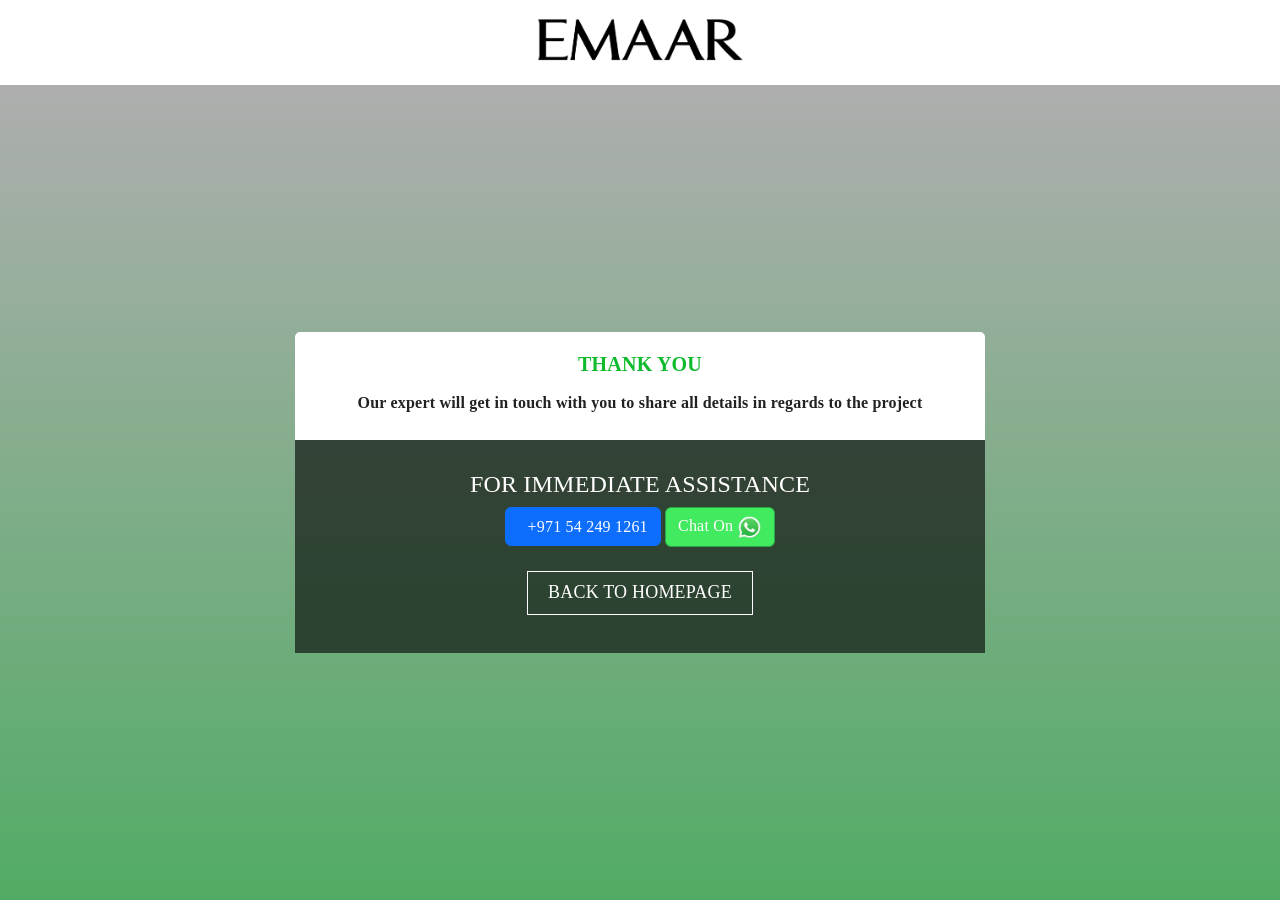
==== thankyou.html @ 1d288d3f "first commit" ====
<!DOCTYPE html>
<html xmlns="http://www.w3.org/1999/xhtml" lang="en">
<head>
	<meta charset="UTF-8">
	<meta name="viewport" content="width=device-width,initial-scale=1">
	<title>Thank You</title>
	<meta name="Description"
		content="">
	<meta name="keywords" content="">
	<link rel="icon" href="src/img/favicon.ico">
	<meta name="viewport" content="width=device-width,initial-scale=1">
	<meta property="og:title" content="">
	<meta property="og:image" content="">
	<meta property="og:url" content="index.html">
	<meta property="og:description" content="">
	<link href="https://cdnjs.cloudflare.com/ajax/libs/font-awesome/5.15.1/css/all.min.css" rel="stylesheet" type="text/css" />
    <link href="https://cdn.jsdelivr.net/npm/bootstrap@5.2.3/dist/css/bootstrap.min.css" rel="stylesheet">
    <script src="https://cdn.jsdelivr.net/npm/bootstrap@5.2.3/dist/js/bootstrap.bundle.min.js"></script>
	<link rel="stylesheet" href="scss/style.css">
</head>
<body>
	<header id="header" class="th-top-bar">
		<div class="container">
			<a href="index.html" class="th-Logo"><img src="src/img/Emaar-Properties-Duba-Logo.png" class="img-fluid" alt=""></a>
		</div>
	</header>
	<div class="thanks-page">
		<div class="thankyou-container text-center text-white">
			<div class="container">
				<div class="th-main-section">
					<div class="ty-cont">
						<h2 class="text-center">Thank You</h2>
						<strong>Our expert will get in touch with you to share all details in regards to the
							project</strong>
					</div>
					<div class="helpful-content">
						<div class="helping">
							<h4>FOR IMMEDIATE ASSISTANCE</h4>
							<div class="help-item">
								<a href="tel:+971 54 249 1261" class="btn btn-primary phone_url-1"><span class="phone_no_1  ">+971 54 249 1261</span></a>
								<a target="_blank " href="https://api.whatsapp.com/send?phone=971542491261&text=Hi%20team.%20I%20am%20interested%20in%20knowing%20more%20about%20LnT%20Crestoria%20Estate.%20Please%20send%20me%20more%20details." class="
									btn btn-success">Chat On <img src="src/img/whtsapp.webp" alt=""></a>
							</div>
						</div>
						<div class="back_link">
							<h3><a href="index.html">BACK TO HOMEPAGE</a></h3>
						</div>
					</div>
				</div>
			</div>
		</div>
	</div>
	<script src="https://ajax.googleapis.com/ajax/libs/jquery/3.3.1/jquery.min.js"></script>
</body>
</html>
---- scss/style.css ----
.top-bar {
	background: #ffffffd9;
	-webkit-box-shadow: 5px 2px 6px 0 #0000001f, inset 0 -1px 0 0 #dadce0;
	box-shadow: 5px 2px 6px 0 #0000001f, inset 0 -1px 0 0 #dadce0;
	position: fixed;
	width: 100%
}

.top-bar .nav-link {
	color: #333;
	font-weight: 700;
	padding: 15px 20px
}

.top-bar .header-first-row {
	padding: 5px 0;
	background: #3a663b
}

.top-bar .header-first-row .Logo {
	display: inline-block;
	padding: 5px
}

.top-bar .header-first-row .Logo img {
	height: 60px
}

.top-bar .header-first-row .ph-no {
	padding: 5px 10px;
	font-size: 14px;
	border-radius: 3px;
	margin-left: 5px;
	display: inline-block;
	background: #ffc71b
}

.top-bar .header-first-row .ph-no a {
	text-decoration: none
}

.top-bar .header-first-row .phone_no_1 {
	color: #fff
}

.top-bar .header-first-row .phone_no_1:hover {
	color: #fdfdfd
}

.top-bar .header-first-row .navbar.navbar-expand-md.navbar-light {
	padding: 0 10px;
	background: #fff
}

.top-bar .header-first-row .navbar-nav li .phone_url {
	font-size: 16px
}

.top-bar .header-first-row .navbar-expand-lg {
	padding: 0 10px
}

.top-bar .header-first-row .navbar-expand-lg .navbar-nav .nav-link {
	padding-right: .4rem;
	padding-left: .4rem
}

.top-bar .header-first-row .navbar-light .navbar-nav .active>.nav-link,
.top-bar .header-first-row .navbar-light .navbar-nav .nav-link.active,
.top-bar .header-first-row .navbar-light .navbar-nav .nav-link.show,
.top-bar .header-first-row .navbar-light .navbar-nav .show>.nav-link {
	color: rgb(0, 0, 0)
}

.top-bar .header-first-row .navbar-light .navbar-nav .nav-link {
	color: rgb(0, 0, 0);
	font-weight: 500;
	font-size: 14px;
	text-transform: uppercase
}

.top-bar .header-first-row .navbar-light .navbar-nav .nav-link:focus,
.top-bar .header-first-row .navbar-light .navbar-nav .nav-link:hover {
	color: rgb(255, 255, 255);
	-webkit-transition: .5s ease all;
	transition: .5s ease all
}

.top-bar .header-first-row .navbar-light .navbar-toggler {
	border: none;
	padding: 0
}

.top-bar .header-first-row .navbar-light .navbar-toggler .navbar-toggler-icon {
	line-height: 1.25em;
	color: #000
}

.top-bar .header-first-row .navbar-light .navbar-toggler:focus {
	-webkit-box-shadow: none;
	box-shadow: none
}

.top-bar .header-first-row .nav-item {
	-webkit-transition: all ease .3s;
	transition: all ease .3s
}

.top-bar .header-first-row .icon-menu {
	color: #333;
	font-size: 1.5em
}

.top-bar .header-first-row .mb-number {
	margin-top: 7px;
	font-size: .875em
}



.modal .modal-title {
	font-size: 18px;
	letter-spacing: .5px;
	padding-right: 20px
}

.modal .popup-img {
	margin: 0 auto 10px;
	overflow: hidden
}

.modal .popup-img img {
	height: 100%;
	width: 100%
}

.modal .modal-dialog {
	max-width: 380px
}

.modal .btn-close {
	position: absolute;
	right: 8px;
	top: 8px;
	background: #fb2323;
	opacity: 1;
	color: #fff;
	border-radius: 0;
	line-height: 16px
}

.modal .btn-close:hover {
	color: #fff;
	opacity: .9
}

.modal .btn-close:focus {
	-webkit-box-shadow: none;
	box-shadow: none
}

.modal .country-code select,
.modal .name-cont .form-control,
.modal .m-number-cont .form-control {
	border: none;
	border-bottom: 1px solid #949494;
	margin-bottom: 15px;
	position: relative
}

.modal .country-code select,
.modal .country-code select,
.modal .name-cont .form-control,
.modal .m-number-cont .form-control {
	height: calc(2.3em + .75rem + 0px);
	width: 100%;
	font-size: .875em;
	border-radius: 0;
	color: #495057
}

.modal .country-code select {
	padding-left: 10px
}

.modal .register-submit {
	width: 100%
}

.banner-box {
	position: relative;
	display: -webkit-box;
	display: -ms-flexbox;
	display: flex;
	-webkit-box-align: center;
	-ms-flex-align: center;
	align-items: center;
	-webkit-box-pack: center;
	-ms-flex-pack: center;
	justify-content: center;
	-ms-flex-wrap: wrap;
	flex-wrap: wrap
}

.banner-box .dtp-view-img {
	display: none
}

.banner-box .banner-img img {
	height: 100%
}

.banner-box .banner-form-part {
	position: relative;
	background: #fff;
	height: 100%;
	z-index: 1;
	padding: 15px;
	border-radius: 5px
}

.banner-box .banner-form-part .offer_list ul {
	margin: .75em 0;
	padding: 0 1em;
	list-style: none
}

.banner-box .banner-form-part .offer_list li:before {
	content: "";
	border-color: transparent #79663b;
	border-style: solid;
	border-width: .35em 0 .35em .45em;
	display: block;
	height: 0;
	width: 0;
	left: -1em;
	top: .9em;
	position: relative
}

.banner-box .form-offer {
	max-width: 320px;
	text-align: center
}

.banner-box .form-offer b {
	display: block
}

.banner-box .form-heading {
	background: #3a663b;
	padding: 10px;
	color: #fff;
	margin-bottom: 15px
}

.banner-box .form-heading h1 {
	font-size: 24px;
	text-align: center
}

.banner-box .form-container {
	border-top: none;
	width: 320px
}

.banner-box .form-container h4 {
	text-align: center;
	padding: 10px;
	font-size: 20px;
	border-radius: 5px 5px 0 0;
	color: #ffff
}

.banner-box .form-container h1 {
	font-size: 18px
}

.banner-box .form-container .sub-offer span {
	text-align: center
}

.banner-box .terms {
	color: #000
}

.banner-box .form-heading span {
	display: block;
	font-size: 1.2rem;
	margin-top: 10px;
	margin-bottom: 5px
}

.banner-box .country-code {
	width: 35%;
	display: inline-block
}

.banner-box .m-number-cont {
	width: calc(100% - 37%);
	display: inline-block
}

.banner-box .country-code select,
.banner-box .name-cont .form-control,
.banner-box .m-number-cont .form-control,
.banner-box .register-submit {
	height: calc(2.3em + .75rem + 0px);
	width: 100%;
	font-size: .875em;
	border-radius: 0
}

.banner-box .form-control {
	border: none;
	border-bottom: 1px solid #949494
}

.banner-box .country-code select {
	padding: 0 10px;
	background: #fff
}

.banner-box .term-condition {
	font-size: .875em;
	display: inline-block;
	width: 100%;
	margin-bottom: 20px;
	text-align: left
}

.banner-box .register-submit {
	border-radius: 5px
}

.banner-box .country-code,
.banner-box .name-cont,
.banner-box .m-number-cont {
	margin-bottom: 15px;
	position: relative
}

.banner-box .offer-banner {
	z-index: 9;
	width: 350px;
	padding: 0;
	-webkit-box-shadow: 0 5px 5px -5px #333;
	box-shadow: 0 5px 5px -5px #333;
	background: #e86964;
	color: #fff;
	border-radius: 5px 5px 0 0;
	padding: 20px
}

.banner-box .offer-banner .icon-check-1:before {
	margin: 0;
	padding: 0;
	text-align: left
}

.banner-box .banner-content li {
	letter-spacing: .5px
}

.banner-box .banner-content li::before {
	content: '';
	width: 10px;
	height: 10px;
	background: #d7251d;
	margin-right: 10px;
	display: inline-block;
	vertical-align: middle
}

.banner-box .banner-content li b {
	font-size: 18px
}

.banner-box .banner-content li span {
	display: inline-block;
	vertical-align: middle
}

.banner-box select {
	border: none;
	border-bottom: 1px solid #949494;
	color: #495057
}

.banner-box .modal-header h4 {
	font-size: 16px;
	padding-right: 16px
}

.cta-section {
	background: #e8f1bf;
	padding: 40px 0;
	color: #fff;
	clear: both;
	position: relative;
	margin-top: 80px
}

.cta-box {
	position: relative;
	z-index: 1;
	text-align: center
}

.cta-box .cta-img {
	width: 320px;
	display: inline-block;
	vertical-align: middle
}

.request {
	color: #484848
}

.cta-content {
	display: inline-block;
	vertical-align: middle;
	padding: 20px 0;
	position: relative;
	z-index: 1;
	width: 100%;
	text-align: center
}

.cta-content h3 {
	font-size: 20px;
	display: inline-block;
	margin: 0 0 20px;
	vertical-align: middle
}

.cta-content button {
	border-color: #fff
}

.cta-video-section {
	background: url(../img/banner.webp) fixed center center;
	background-repeat: no-repeat;
	background-size: cover
}

.dowload-brochure {
	background: url(../img/banner.webp) fixed center center;
	background-repeat: no-repeat;
	background-size: cover
}

.cta-video-section,
.dowload-brochure {
	padding: 50px 0;
	color: #fff;
	text-align: center;
	position: relative;
	background-position: center;
	margin-top: 80px
}

.cta-video-section:after,
.dowload-brochure:after {
	background: #00000085;
	position: absolute;
	top: 0;
	left: 0;
	width: 100%;
	height: 100%;
	content: ""
}

.cta-video-section .cta-content,
.dowload-brochure .cta-content {
	padding-top: 40px
}

.floor-plan .overlay-div {
	height: 100%;
	position: absolute;
	width: 100%;
	bottom: -100%;
	background: rgba(202, 202, 203, .6);
	-webkit-transition: .5s ease;
	transition: .5s ease
}

.floor-plan .overlay-div button {
	position: absolute;
	left: 50%;
	width: 60%;
	color: #fff;
	background: #ffc71b;
	top: 50%;
	-webkit-transform: translate(-50%, -50%);
	transform: translate(-50%, -50%);
	-webkit-transition: .3s ease;
	transition: .3s ease
}

.floor-plan .overlay-div button:hover {
	background: #fff;
	color: #000
}

.floor-plan .f-p-rhs .heading-1 {
	color: #fff
}

.floor-plan .flor-p-cont {
	text-align: center;
	display: -webkit-box;
	display: -ms-flexbox;
	display: flex;
	-webkit-box-pack: center;
	-ms-flex-pack: center;
	justify-content: center;
	-webkit-box-align: center;
	-ms-flex-align: center;
	align-items: center;
	-ms-flex-wrap: wrap;
	flex-wrap: wrap
}

.floor-plan .floorplan-section h2 .icon-home {
	color: #fff;
	display: inline-block;
	vertical-align: baseline;
	font-size: 42px;
	border-bottom: 2px solid
}

.floor-plan .floor-img-cont {
	overflow: hidden;
	border-radius: 5px
}

.floor-plan .floorplan-section img {
	-webkit-filter: blur(4px);
	filter: blur(4px)
}

.floor-plan .image-container {
	width: 100%;
	margin-bottom: 20px;
	margin: 0 auto 20px;
	position: relative;
	overflow: hidden;
	text-align: center;
	background: #fff;
	border-radius: 5px;
	border: 1px solid #000;
	-webkit-box-shadow: 0 7px 16px 0 rgba(50, 50, 50, .2);
	box-shadow: 0 7px 16px 0 rgba(50, 50, 50, .2)
}

.floor-plan .image-container:hover .overlay-div {
	bottom: 0
}

.price-box .price-card-listing {
	display: -webkit-box;
	display: -ms-flexbox;
	display: flex;
	-ms-flex-wrap: wrap;
	flex-wrap: wrap;
	margin: 20px 0 10px;
	-webkit-box-pack: center;
	-ms-flex-pack: center;
	justify-content: center
}

.price-box .price-card-listing .price-item {
	padding: 20px;
	width: 100%;
	text-align: center;
	-webkit-transition: .5s all;
	transition: .5s all;
	margin-bottom: 10px;
	border-radius: 10px;
	background: #344f24;
	color: #fff
}

.price-box .price-card-listing .price-item:hover {
	font-weight: 500;
	background: #f9f9f9;
	-webkit-box-shadow: 0 7px 16px 0 rgba(50, 50, 50, .199);
	box-shadow: 0 7px 16px 0 rgba(50, 50, 50, .199);
	border-radius: 10px;
	color: #000
}

.price-box .price-card-listing .area,
.price-box .price-card-listing .pricing {
	margin-top: 20px
}

.price-box .price-card-listing .area span,
.price-box .price-card-listing .pricing span {
	display: block;
	font-weight: 600;
	font-size: 20px
}

.price-box .price-card-listing .btm-pr-btn {
	margin-top: 10px
}

.price-box .price-card-listing .typology {
	text-transform: uppercase;
	font-weight: 600;
	font-size: 22px;
	color: #ffc71b;
	margin-bottom: 20px
}

.price-box .price-card-listing .typology span {
	display: block
}

.location .accordion-body {
	background: #f3f3f3
}

.location .accordion-body ul {
	margin-bottom: 0
}

.location .accordion-body ul li {
	font-size: 14px
}

.location .accordion-body ul li:before {
	content: "";
	width: 5px;
	height: 5px;
	display: inline-block;
	margin: 8px 10px 0 0;
	background-color: #000;
	-webkit-transform: rotate(45deg);
	transform: rotate(45deg);
	vertical-align: top
}

.location .accordion-header p {
	font-size: 14px
}

.location .accordion-header button {
	font-weight: 600;
	color: #333;
	background: #fff
}

.location .map-frame {
	width: 100%;
	height: 450px
}

.location .loc-map-img {
	margin-bottom: 10px
}

.location img {
	width: 100%;
	height: 450px
}

.location .location-content {
	width: 100%;
	padding: 2px;
	margin-top: 10px;
	border-radius: 5px
}

.location .loc-map-text {
	font-size: .875em;
	letter-spacing: .5px;
	line-height: 30px;
	text-align: justify
}

.location .loc-map-img {
	-webkit-box-shadow: 0 7px 16px 0 rgba(50, 50, 50, .2);
	box-shadow: 0 7px 16px 0 rgba(50, 50, 50, .2);
	margin-top: 10px
}

.location .nearby h5 {
	margin-top: 25px;
	color: #f36f21
}

.location .nearby-connect {
	background: #fff
}

.location .nearby-connect .card-body ul {
	margin-bottom: 0;
	padding-left: 0
}

.location .nearby-connect h4 {
	padding-left: 15px;
	margin-bottom: 0
}

.location .nearby-connect .card-head {
	margin-top: 15px
}

.location .site-visit {
	margin-top: 20px
}

.footer-section {
	background: #e8f1bf;
	padding: 20px 0 0;
	margin: 30px 0 0
}

.footer-section .footer-text-content {
	text-align: center;
	border-top: 1px solid #6c757d;
	padding: 10px;
	font-size: .6875em;
	margin-top: 20px
}

.footer-section .term_sec a {
	color: #000;
	text-decoration: none;
	font-size: 16px
}

.footer-section .copyright_sec {
	font-size: .6875em
}

.footer-section .copyright_sec p {
	text-align: center;
	color: #757575
}

.footer-section .footer-container .footer_ico_right a {
	z-index: 1;
	color: #000;
	text-decoration: none;
	font-size: 30px;
	-webkit-transition: .5s all;
	transition: .5s all;
	margin-right: 5px
}

.footer-section .footer-container .footer_ico_right a img {
	width: 50px;
	height: 50px;
	padding: 5px
}

.footer-section .footer-container .footer_ico_right a:hover {
	color: #000
}

.footer-section .fixed-social-icon {
	position: fixed;
	bottom: 15px;
	right: 15px;
	z-index: 1
}

.footer-section .fixed-social-icon ul {
	margin-bottom: 0
}

.footer-section .fixed-social-icon ul li {
	background: #000;
	margin-bottom: 5px;
	-webkit-transition: .3s ease-out;
	transition: .3s ease-out;
	border: 2px solid #fff;
	border-radius: 10px
}

.footer-section .fixed-social-icon ul li:first-child {
	background-color: #2a72c5
}

.footer-section .fixed-social-icon ul li:last-child {
	background: #40ca3c
}

.footer-section .fixed-social-icon ul li:hover {
	-webkit-box-shadow: 1px 2px 6px #000;
	box-shadow: 1px 2px 6px #000;
	border-radius: 15px
}

.footer-section .fixed-social-icon ul li img {
	width: 40px;
	display: block;
	padding: 5px
}

.footer-section .fixed-social-icon i {
	-webkit-transition: .3s ease all;
	transition: .3s ease all
}

.footer-section .fixed-social-icon .icon-whatsapp {
	color: #5afb76
}

.footer-section .fixed-social-icon .icon-whatsapp:hover {
	color: #0cff37
}

.virtual-tour_Section .virtual_img {
	max-width: 100%;
	height: auto
}

.virtual-tour_Section .video_row {
	-webkit-box-pack: center;
	-ms-flex-pack: center;
	justify-content: center
}

.th-top-bar {
	text-align: center
}

.th-top-bar .th-Logo img {
	padding: 10px;
	height: 85px
}

.thanks-page {
	background-image: -webkit-gradient(linear, left top, left bottom, from(rgba(239, 239, 239, 0.1)), to(rgba(8, 245, 59, 0.62))), url(../img/banner.webp);
	background-image: linear-gradient(rgba(239, 239, 239, 0.1), rgba(8, 245, 59, 0.62)), url(../img/banner.webp);
	background-size: cover;
	background-position: center;
	background-repeat: no-repeat;
	height: calc(100vh - 85px)
}

.thanks-page .thankyou-container {
	background: rgba(51, 51, 51, .39);
	display: -webkit-box;
	display: -ms-flexbox;
	display: flex;
	-webkit-box-pack: center;
	-ms-flex-pack: center;
	justify-content: center;
	-webkit-box-align: center;
	-ms-flex-align: center;
	align-items: center;
	height: 100%
}

.thanks-page .helpful-content,
.thanks-page .thankyou-container strong,
.thanks-page .video-play {
	width: 100%
}

.thanks-page .th-main-section {
	max-width: 690px;
	margin: auto
}

.thanks-page .th-main-section .ty-cont {
	background: #fff;
	border-radius: 5px 5px 0 0;
	padding: 10px
}

.thanks-page .th-main-section .ty-cont h2 {
	margin-bottom: 5px;
	color: #0ebb2c;
	padding: 10px 0;
	text-align: center
}

.thanks-page .th-main-section .ty-cont strong {
	display: block;
	margin: 0 auto;
	padding-bottom: 15px;
	color: #222
}

.thanks-page .th-main-section .helpful-content {
	margin: 0 auto;
	background: rgba(0, 0, 0, .61);
	padding: 30px 10px;
	text-align: center
}

.thanks-page .th-main-section .helpful-content .helping,
.thanks-page .th-main-section .helpful-content .social-icons {
	margin-bottom: 20px
}

.thanks-page .th-main-section .help-item .btn-primary {
	margin-bottom: 5px;
	vertical-align: top;
	background: #0d6efd;
	border-color: #0d6efd;
	padding: .375rem .75rem
}

.thanks-page .th-main-section .help-item .btn-success {
	background: #42ea5f;
	border-color: #28a745
}

.thanks-page .th-main-section .help-item img {
	width: 25px
}

.thanks-page .th-main-section .help-item .phone_no_1 {
	display: inline-block;
	margin-left: 10px;
	vertical-align: middle
}

.thanks-page .th-main-section .back_link h3 a {
	padding: 10px 20px;
	text-align: center;
	display: table;
	text-decoration: none;
	color: #fff;
	margin: 0 auto;
	border: 1px solid #fff;
	font-size: 18px
}

html {
	scroll-behavior: smooth
}

* {
	margin: 0;
	padding: 0
}

body {
	background: #fff;
	color: #333;
	-webkit-font-smoothing: antialiased;
	text-rendering: optimizeLegibility;
	font-size: 1em;
	letter-spacing: .2px;
	font-family: futurabook !important
}

@font-face {
	font-family: futurabook;
	src: url(//db.onlinewebfonts.com/t/cc84650569fd07dac022c55b20c66e46.woff2) format("woff2"), url(//db.onlinewebfonts.com/t/cc84650569fd07dac022c55b20c66e46.woff) format("woff");
	font-weight: 400;
	font-style: normal
}

ul {
	padding: 0
}

@-webkit-keyframes blinker {
	from {
		opacity: .3
	}

	to {
		opacity: 1
	}
}

.blink {
	text-decoration: blink;
	-webkit-animation-name: blinker;
	-webkit-animation-duration: .6s;
	-webkit-animation-iteration-count: infinite;
	-webkit-animation-timing-function: ease-in-out;
	-webkit-animation-direction: alternate;
	text-align: left
}

@-webkit-keyframes blink {
	0% {
		background: #08a00e
	}

	25% {
		background: #08a00e
	}

	50% {
		background: #000
	}

	100% {
		background: #000
	}
}

@keyframes blink {
	0% {
		background: #08a00e
	}

	25% {
		background: #08a00e
	}

	50% {
		background: #000
	}

	100% {
		background: #000
	}
}

* {
	-webkit-box-sizing: border-box;
	box-sizing: border-box;
	margin: 0;
	padding: 0
}

ul,
ol {
	list-style: none
}

.border-radius {
	border-radius: 5px
}

h2 {
	margin-bottom: 20px;
	font-size: 20px;
	font-weight: 600;
	text-transform: uppercase;
	color: #000
}

section {
	padding-top: 60px
}

.close:not(:disabled):not(.disabled):focus,
.close:not(:disabled):not(.disabled):hover {
	opacity: 1
}

.btn.btn-primary {
	background: #ffc71b;
	border-color: transparent;
	padding: 12px 20px;
	text-transform: uppercase
}

.btn.btn-primary:focus {
	-webkit-box-shadow: none;
	box-shadow: none
}

.body-content {
	padding: 50px 0 0
}

.main-title h2 {
	margin-bottom: 30px;
	padding-top: 20px;
	color: #000;
	font-size: 20px;
	text-transform: uppercase;
	letter-spacing: .5px;
	font-weight: 600
}

.main-title span {
	text-transform: uppercase;
	color: #fff;
	letter-spacing: 1px;
	font-size: 14px;
	display: inline-block;
	position: relative;
	background: #3a663b;
	padding: 5px 10px;
	border-radius: 5px;
	border-left: 5px solid #ffc71b;
	border-right: 5px solid #ffc71b
}

.main-title span:before {
	content: "";
	height: 2px;
	width: 320px;
	position: absolute;
	bottom: 14px;
	background: #ffc71b;
	-webkit-transform: translate(-50%, 0px);
	transform: translate(-50%, 0px);
	left: 50%;
	z-index: -1;
	border-radius: 5px
}

.carousel-control-prev,
.carousel-control-next {
	background: rgba(0, 0, 0, .3)
}

.carousel-control-next-icon,
.carousel-control-prev-icon {
	width: 30px;
	height: 30px
}

.overview .over-img {
	margin-bottom: 20px
}

.highlight-points {
	display: inline-block;
	width: 100%;
	text-align: center
}

.highlight-points ul {
	display: -webkit-box;
	display: -ms-flexbox;
	display: flex;
	-webkit-box-pack: center;
	-ms-flex-pack: center;
	justify-content: center;
	-webkit-box-align: stretch;
	-ms-flex-align: stretch;
	align-items: stretch;
	-ms-flex-wrap: wrap;
	flex-wrap: wrap
}

.highlight-points ul li {
	width: 100%;
	vertical-align: top;
	padding: 10px;
	font-size: 14px;
	border: 1px solid #e8f1bf;
	display: table-header-group
}

.highlight-points ul li:first-child {
	border-radius: 5px 5px 0 0
}

.highlight-points ul li:last-child {
	border-radius: 0 0 5px 5px
}

.highlight-points ul li b {
	display: block;
	color: #000
}

.highlight-points ul li p {
	text-align: left;
	margin-left: 40px
}

.highlight-points .f-listing li {
	border-right: 1px solid #ccc
}

.highlight-points .f-listing li:last-child {
	border-right: none
}

.accordion-item .accordion-header li,
.accordion-item .accordion-header p {
	font-size: 14px
}

.accordion-item .accordion-header button {
	font-weight: 600;
	color: #333;
	background: #fff
}

.amenities .accordion-body {
	padding: 10px 5px
}

.amenities .ameniteis-list {
	text-align: center
}

.amenities .ameniteis-list ul {
	margin: 0;
	padding-top: 15px
}

.amenities .ameniteis-list ul li {
	position: relative;
	width: 46%;
	display: inline-block;
	text-align: center;
	font-size: 14px;
	font-weight: 500;
	padding: 15px 0;
	margin: 0 5px 15px;
	-webkit-box-shadow: 0 0 4px 0 rgba(50, 50, 50, .199);
	box-shadow: 0 0 4px 0 rgba(50, 50, 50, .199);
	border-radius: 5px
}

.amenities .ameniteis-list ul li img {
	display: block;
	width: 70px;
	margin: 0 auto 16px
}

.amenities .ameniteis-list ul li span {
	padding: 8px 5px;
	display: block
}

.gallery-box .carousel {
	max-width: 600px;
	margin: 0 auto;
	text-align: center
}

.loc-benefit {
	display: -webkit-box;
	display: -ms-flexbox;
	display: flex;
	-ms-flex-flow: wrap;
	flex-flow: wrap;
	-webkit-box-pack: space-evenly;
	-ms-flex-pack: space-evenly;
	justify-content: space-evenly;
	margin-top: 30px;
	margin-bottom: 0
}

.loc-benefit .benefit-item {
	min-width: 310px;
	display: -webkit-box;
	display: -ms-flexbox;
	display: flex;
	-webkit-box-align: center;
	-ms-flex-align: center;
	align-items: center;
	border: 1px solid #dfdcdc;
	padding: 15px;
	margin-bottom: 2%;
	-webkit-box-pack: space-evenly;
	-ms-flex-pack: space-evenly;
	justify-content: space-evenly
}

.loc-benefit .item-content {
	padding: 0 10px;
	text-align: center
}

.loc-benefit .item-content span {
	display: block
}

.faq .accordion-body p {
	font-size: 14px
}

.faq .accordion-header button {
	font-weight: 600;
	color: #333
}

@media(min-width:641px) {
	.banner-form-part {
		max-width: 540px;
		margin: 0 auto
	}

	.price-hd,
	.price-details span {
		font-size: 14px
	}
}

@media(min-width:769px) {
	.banner-box .dtp-view-img {
		display: block
	}

	.banner-box .mbl-view-img {
		display: none
	}
}

@media(min-width:992px) {
	.top-bar .header-first-row .ph-no {
		margin-top: 8px
	}

	.banner-box .banner-img {
		width: 100%
	}

	.banner-box .banner-form-part {
		background: #fff;
		height: auto;
		position: absolute;
		top: 20%;
		right: 16px
	}

	.banner-box .offer-banner {
		position: absolute;
		left: 0;
		top: 50px;
		background: rgba(0, 0, 0, .3)
	}

	.highlight-points ul li {
		width: 50%;
		padding: 20px 10px
	}

	.highlight-points ul li:first-child {
		border-radius: 5px 0 0 0
	}

	.highlight-points ul li:nth-child(2) {
		border-radius: 0 5px 0 0
	}

	.highlight-points ul li:nth-child(3) {
		border-radius: 0 0 0 5px
	}

	.highlight-points ul li:nth-child(4) {
		border-radius: 0 0 5px 0
	}

	.cta-section .cta-img {
		width: 320px;
		display: inline-block;
		vertical-align: middle
	}

	.cta-section .cta-content {
		text-align: left;
		width: calc(100% - 330px)
	}

	.amenities .ameniteis-list ul li {
		width: auto;
		padding: 20px;
		font-weight: 600
	}

	.amenities .ameniteis-list ul li img {
		width: 100px
	}

	.price-box .price-card-listing .price-item {
		width: 30%;
		margin-right: 15px
	}

	.floor-plan .floor-img-cont {
		width: 32%;
		margin-right: 1%;
		display: inline-block
	}

	.loc-benefit .benefit-item {
		width: 31%
	}
}
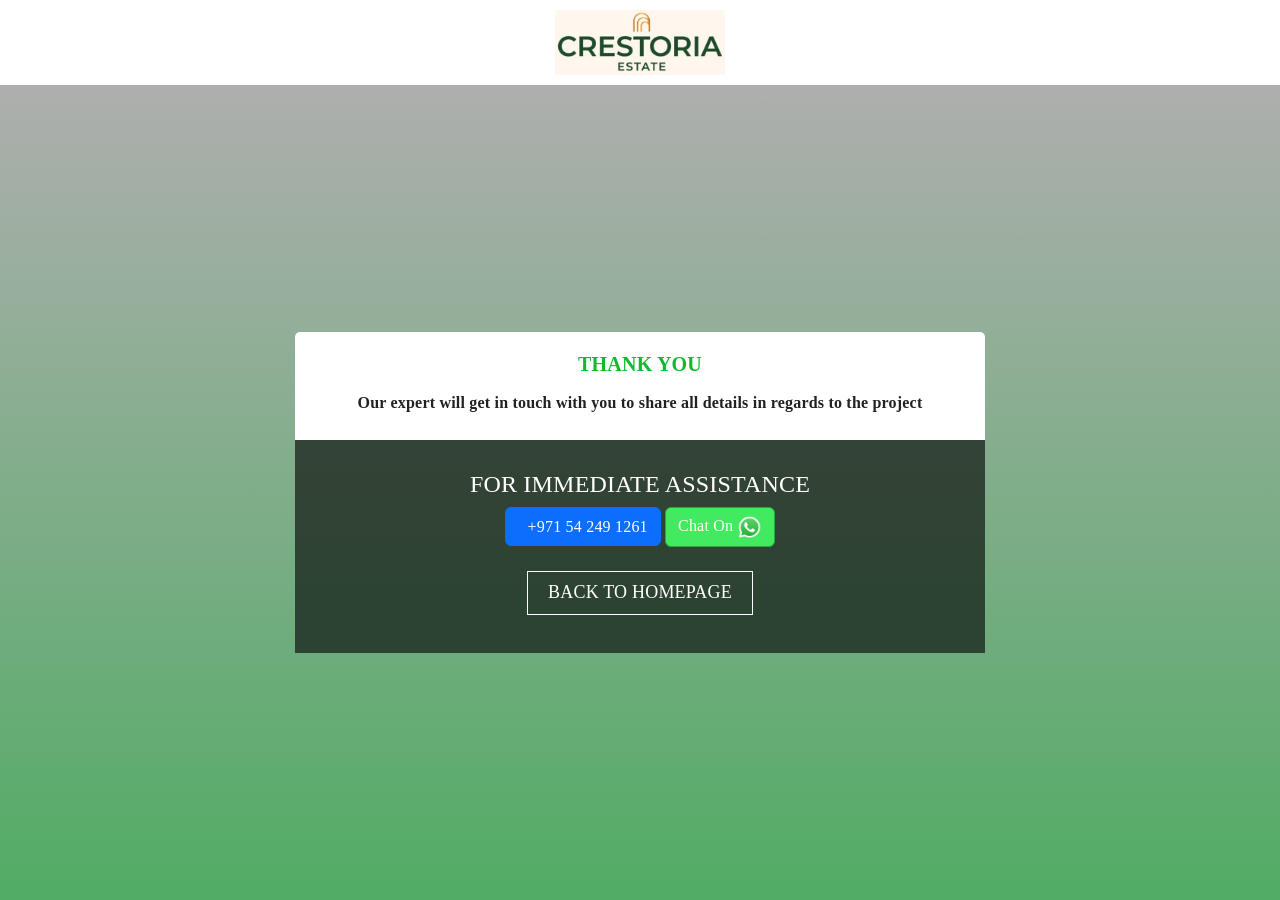
==== commit 8a6de934: "changes some files.." ====
--- a/thankyou.html
+++ b/thankyou.html
@@ -21,7 +21,7 @@
 <body>
 	<header id="header" class="th-top-bar">
 		<div class="container">
-			<a href="index.html" class="th-Logo"><img src="src/img/Emaar-Properties-Duba-Logo.png" class="img-fluid" alt=""></a>
+			<a href="index.html" class="th-Logo"><img src="src/img/crestoria_logo.jpg" class="img-fluid" alt=""></a>
 		</div>
 	</header>
 	<div class="thanks-page">
